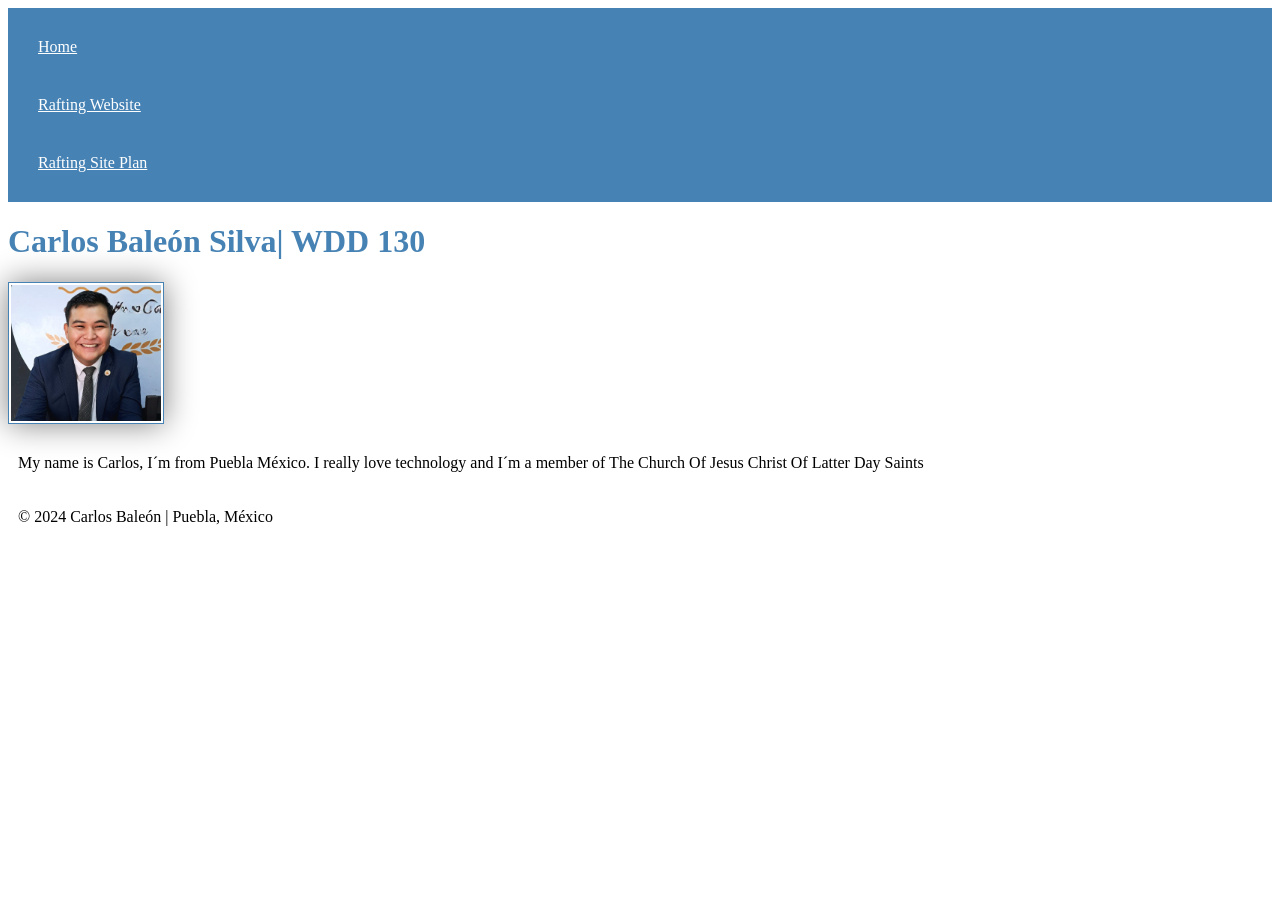
==== index.html @ 938d18c9 "I linked the stylesheet to my HTML index page" ====
<!DOCTYPE html>
<html lang="en-US">
<head>
    <meta charset="UTF-8">
    <meta name="viewport" content="width=device-width, initial-scale=1.0">
    <link rel="stylesheet" href="styles/styles.css">
    <title>Carlos Baleón Silva| WDD 130</title>
</head>
<body>
    <header>
        <nav>
        <a href="#">Home</a>
        <a href="wwr/">Rafting Website</a>
        <a href="wwr/site-plan-rafting.html">Rafting Site Plan</a>
        </nav>
    </header>
    
    <main>
        <h1>Carlos Baleón Silva| WDD 130</h1>
        <img src="images/profile.jpg" alt="Carlos Eduardo Baleón Silva" width="200">
        <p>My name is Carlos, I´m from Puebla México. I really love technology and I´m a member of The Church Of Jesus Christ Of Latter Day Saints</p>
    </main>

    <footer>
        <p>© 2024 Carlos Baleón | Puebla, México</p>

    </footer>
</body>
</html>
---- styles/styles.css ----
nav{
    background-color: steelblue;
    padding: 10px;
}

nav a{
    display: block;
    color: white;
    padding: 20px;
}

h1 {
    color:steelblue;
}

img{
    width: 150px;
    height: auto;
    border: 1px solid steelblue;
    padding: 2px;
    box-shadow: 0 0 30px gray;
}

p{
    padding: 10px;
}
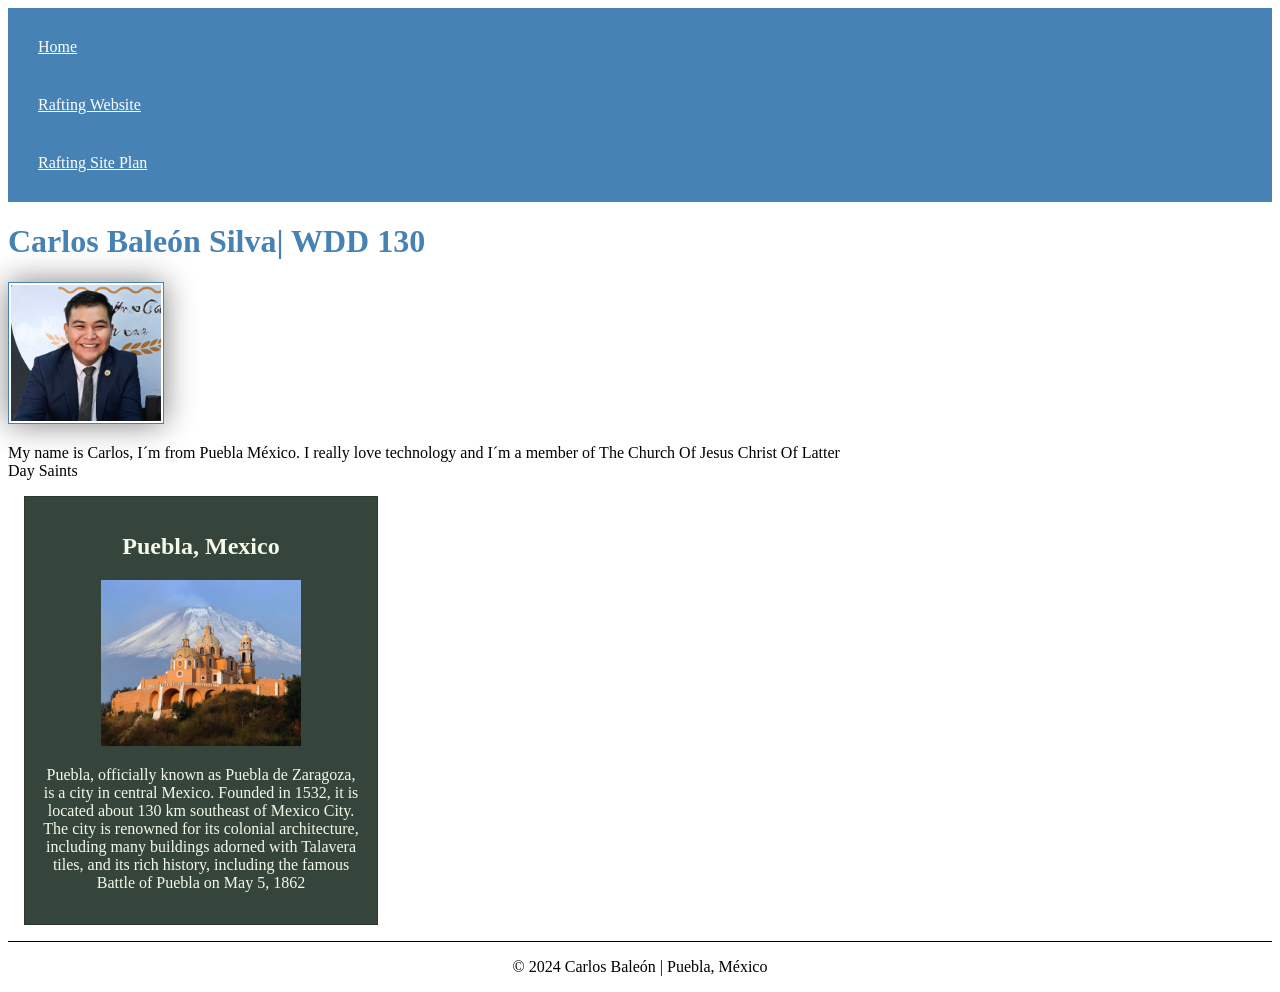
==== commit fb2cdf37: "I´ve added new updates to the CSS of my Course Home Page. I added new images and new features" ====
--- a/index.html
+++ b/index.html
@@ -1,29 +1,50 @@
 <!DOCTYPE html>
 <html lang="en-US">
+
 <head>
     <meta charset="UTF-8">
     <meta name="viewport" content="width=device-width, initial-scale=1.0">
+    <title>Carlos Baleón Silva| WDD 130</title>
+    <meta name="description"
+        content="Carlos Baleón, wdd130. This is an introductory page for all the assignments for the course wdd130.">
+    <meta name="author" content="Carlos Eduardo Baleón Silva">
     <link rel="stylesheet" href="styles/styles.css">
-    <title>Carlos Baleón Silva| WDD 130</title>
+
+
 </head>
+
 <body>
     <header>
         <nav>
-        <a href="#">Home</a>
-        <a href="wwr/">Rafting Website</a>
-        <a href="wwr/site-plan-rafting.html">Rafting Site Plan</a>
+            <a href="#">Home</a>
+            <a href="wwr/">Rafting Website</a>
+            <a href="wwr/site-plan-rafting.html">Rafting Site Plan</a>
         </nav>
     </header>
-    
+
     <main>
         <h1>Carlos Baleón Silva| WDD 130</h1>
         <img src="images/profile.jpg" alt="Carlos Eduardo Baleón Silva" width="200">
-        <p>My name is Carlos, I´m from Puebla México. I really love technology and I´m a member of The Church Of Jesus Christ Of Latter Day Saints</p>
+        <p>My name is Carlos, I´m from Puebla México. I really love technology and I´m a member of The Church Of Jesus
+            Christ Of Latter Day Saints</p>
     </main>
+
+    <aside>
+        <h2>Puebla, Mexico</h2>
+        <img src="images/puebla.jpg" alt="Puebla City. The Popocatepetl Volcano and the Cholula´s Great Pyramid">
+        <p>
+            Puebla, officially known as Puebla de Zaragoza, is a city in central Mexico. Founded in 1532, it is located
+            about 130 km southeast of Mexico City. The city is renowned for its colonial architecture, including many
+            buildings adorned with Talavera tiles, and its rich history, including the famous Battle of Puebla on May 5,
+            1862
+        </p>
+
+    </aside>
 
     <footer>
         <p>© 2024 Carlos Baleón | Puebla, México</p>
 
     </footer>
 </body>
+
 </html>
--- a/styles/styles.css
+++ b/styles/styles.css
@@ -13,7 +13,7 @@
     color:steelblue;
 }
 
-img{
+main img{
     width: 150px;
     height: auto;
     border: 1px solid steelblue;
@@ -22,7 +22,32 @@
 }
 
 p{
-    padding: 10px;
+    padding: 0;
 }
 
+main{
+    max-width: 840px;
+}
 
+aside{
+    width: 20rem;
+    margin: 1rem;
+    border: 1px solid rgba(0, 0, 0, 0.2);
+    padding:1rem ;
+    background-color:#36453B ;
+    color: #F5F9E9;
+    text-align: center;
+}
+
+aside img{
+
+    width: 200px;
+    height: auto;
+
+}
+footer{
+    margin-top: 15px;
+    border-top: 1px solid #000;
+    text-align: center;
+
+}
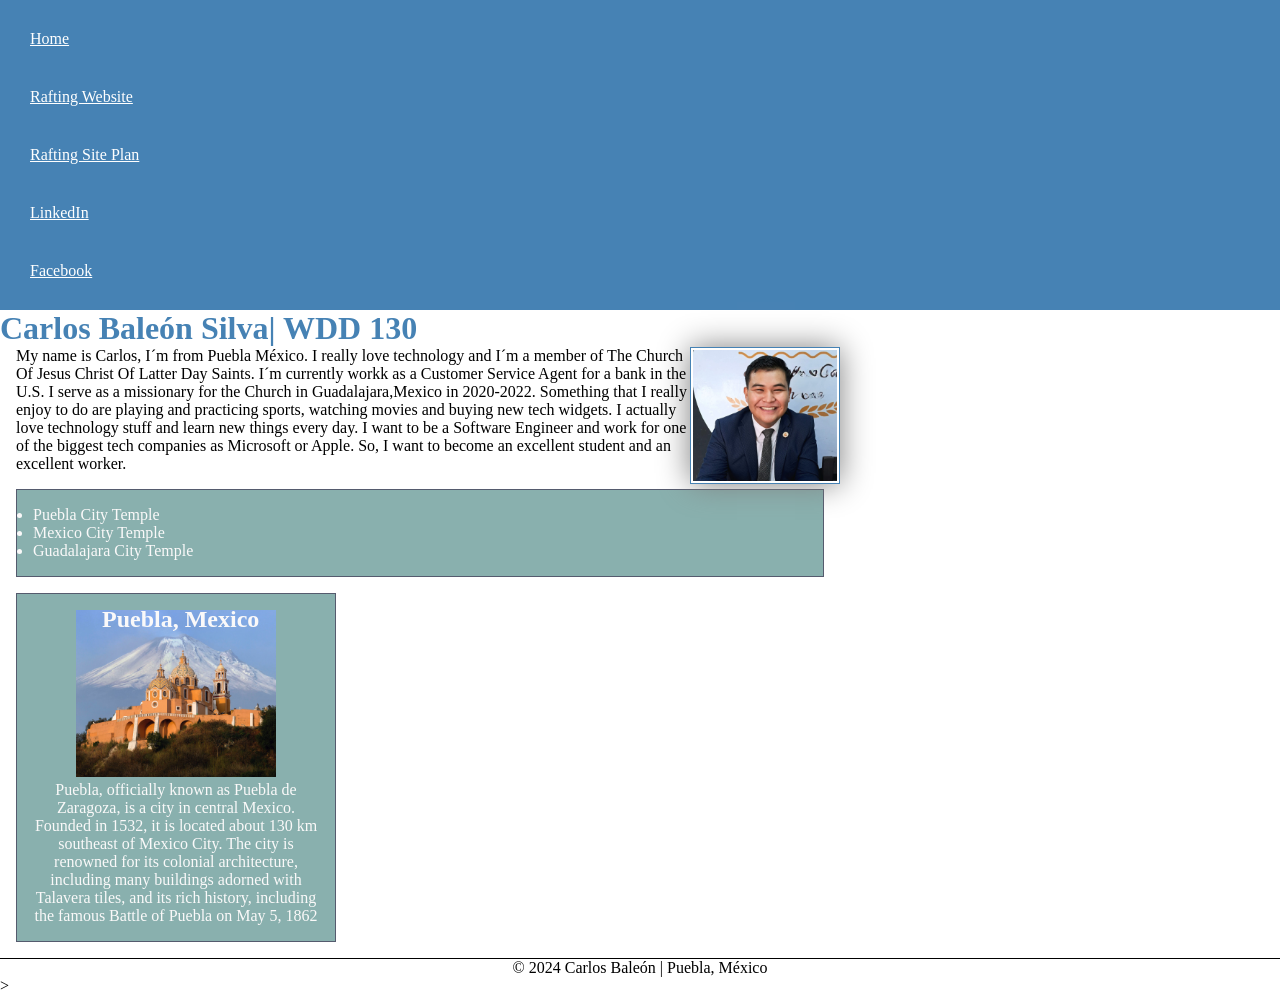
==== commit 9edffba3: "commit" ====
--- a/index.html
+++ b/index.html
@@ -19,6 +19,8 @@
             <a href="#">Home</a>
             <a href="wwr/">Rafting Website</a>
             <a href="wwr/site-plan-rafting.html">Rafting Site Plan</a>
+            <a href="https://www.linkedin.com/">LinkedIn</a>
+            <a href="https://www.facebook.com/">Facebook</a>
         </nav>
     </header>
 
@@ -26,10 +28,20 @@
         <h1>Carlos Baleón Silva| WDD 130</h1>
         <img src="images/profile.jpg" alt="Carlos Eduardo Baleón Silva" width="200">
         <p>My name is Carlos, I´m from Puebla México. I really love technology and I´m a member of The Church Of Jesus
-            Christ Of Latter Day Saints</p>
+            Christ Of Latter Day Saints. I´m currently workk as a Customer Service Agent for a bank in the U.S. I serve as a missionary for the Church in Guadalajara,Mexico in 2020-2022.
+            Something that I really enjoy to do are playing and practicing sports, watching movies and buying new tech widgets. I actually love technology stuff and learn new things every day.
+            I want to be a Software Engineer and work for one of the biggest tech companies as Microsoft or Apple. So, I want to become an excellent student and an excellent worker.
+        </p>
+
+        <ul class="box"> 
+            <li><a href="https://www.churchofjesuschrist.org/temples/details/puebla-mexico-temple?lang=eng" target="_blank"></a>Puebla City Temple</li>
+            <li><a href="https://www.churchofjesuschrist.org/temples/details/mexico-city-mexico-temple?lang=eng" target="_blank"></a>Mexico City Temple</li>
+            <li><a href="https://www.churchofjesuschrist.org/temples/details/guadalajara-mexico-temple?lang=eng" target="_blank"></a>Guadalajara City Temple</li>
+
+        </ul>
     </main>
 
-    <aside>
+    <aside class="box">
         <h2>Puebla, Mexico</h2>
         <img src="images/puebla.jpg" alt="Puebla City. The Popocatepetl Volcano and the Cholula´s Great Pyramid">
         <p>
@@ -46,5 +58,6 @@
 
     </footer>
 </body>
+    <!--07-02-2024-->>
 
 </html>
--- a/styles/styles.css
+++ b/styles/styles.css
@@ -1,3 +1,9 @@
+* {
+    margin: 0;
+    padding: 0;
+    box-sizing:border-box ;
+}
+
 nav{
     background-color: steelblue;
     padding: 10px;
@@ -19,6 +25,7 @@
     border: 1px solid steelblue;
     padding: 2px;
     box-shadow: 0 0 30px gray;
+    float: right;
 }
 
 p{
@@ -29,20 +36,31 @@
     max-width: 840px;
 }
 
+main p{
+
+    padding-left: 1rem;
+}
+
 aside{
     width: 20rem;
-    margin: 1rem;
-    border: 1px solid rgba(0, 0, 0, 0.2);
-    padding:1rem ;
-    background-color:#36453B ;
-    color: #F5F9E9;
     text-align: center;
+    position: relative;
 }
 
 aside img{
 
     width: 200px;
     height: auto;
+    
+
+}
+
+aside h2{
+    position: absolute;
+    top: 12px;
+    left: 85px;
+
+
 
 }
 footer{
@@ -50,4 +68,15 @@
     border-top: 1px solid #000;
     text-align: center;
 
+}
+
+/* Class Selectors */
+
+.box {
+    margin: 1rem;
+    border: 1px solid #555B6E;
+    padding: 1rem;
+    background-color:#89B0AE ;
+    color: #FAF9F9;
+
 }
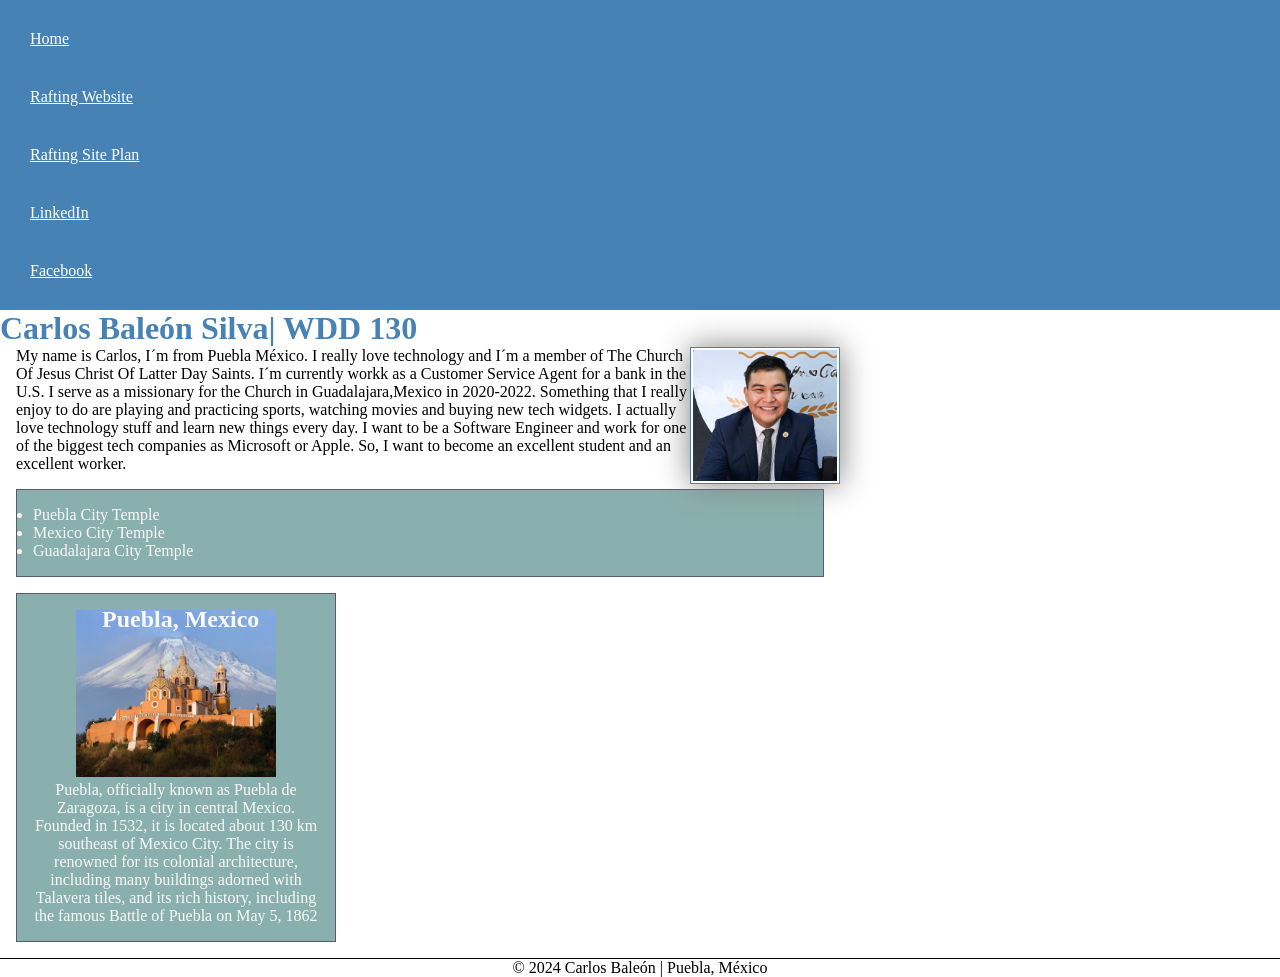
==== commit 204893c2: "I update some issues in my HTML code" ====
--- a/index.html
+++ b/index.html
@@ -58,6 +58,6 @@
 
     </footer>
 </body>
-    <!--07-02-2024-->>
+    <!--07-02-2024-->
 
 </html>
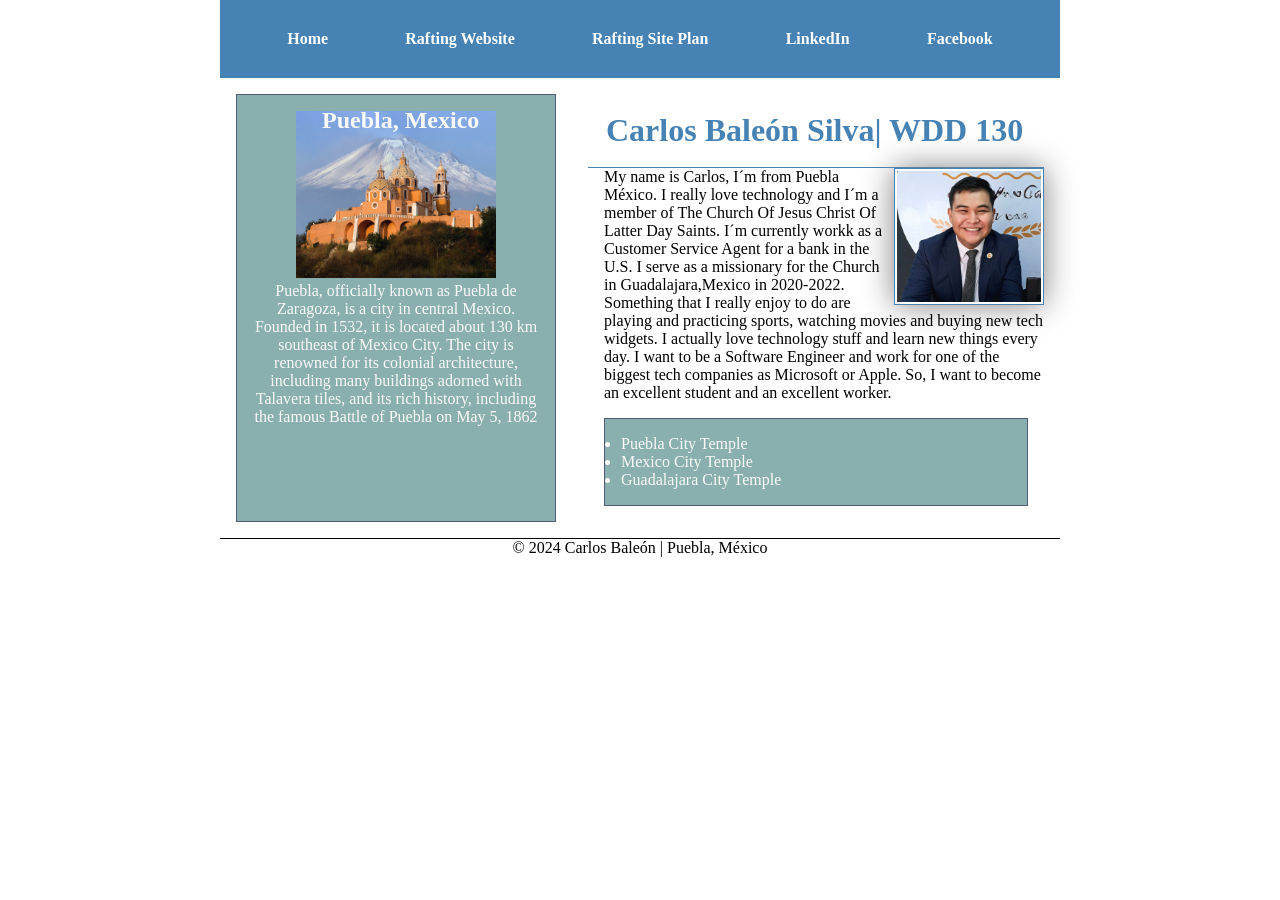
==== commit a33ce3ea: "I made some changes in the code and applied some new features with the grid layout" ====
--- a/index.html
+++ b/index.html
@@ -23,7 +23,7 @@
             <a href="https://www.facebook.com/">Facebook</a>
         </nav>
     </header>
-
+<div class="grid">
     <main>
         <h1>Carlos Baleón Silva| WDD 130</h1>
         <img src="images/profile.jpg" alt="Carlos Eduardo Baleón Silva" width="200">
@@ -52,7 +52,7 @@
         </p>
 
     </aside>
-
+</div>
     <footer>
         <p>© 2024 Carlos Baleón | Puebla, México</p>
 
--- a/styles/styles.css
+++ b/styles/styles.css
@@ -7,16 +7,24 @@
 nav{
     background-color: steelblue;
     padding: 10px;
+    display: flex;
+    justify-content: space-evenly;
+    align-items: center;
 }
 
 nav a{
     display: block;
     color: white;
     padding: 20px;
+    text-decoration: none;
+    font-weight: 900;
 }
 
 h1 {
     color:steelblue;
+    padding: 18px;
+    border-bottom: 1px solid steelblue;
+    
 }
 
 main img{
@@ -32,9 +40,6 @@
     padding: 0;
 }
 
-main{
-    max-width: 840px;
-}
 
 main p{
 
@@ -79,4 +84,29 @@
     background-color:#89B0AE ;
     color: #FAF9F9;
 
-}+}
+
+header, .grid, footer {
+    max-width: 840px;
+    margin: 0 auto;
+
+
+}
+
+.grid {
+    display: grid;
+    justify-content: center;
+
+}
+
+main {
+    grid-column: 2/3;
+    margin: 1rem;
+  }
+  
+  aside {
+    width: 20rem;
+    position: relative;
+    grid-column: 1/2;
+    grid-row: 1/2;
+  }
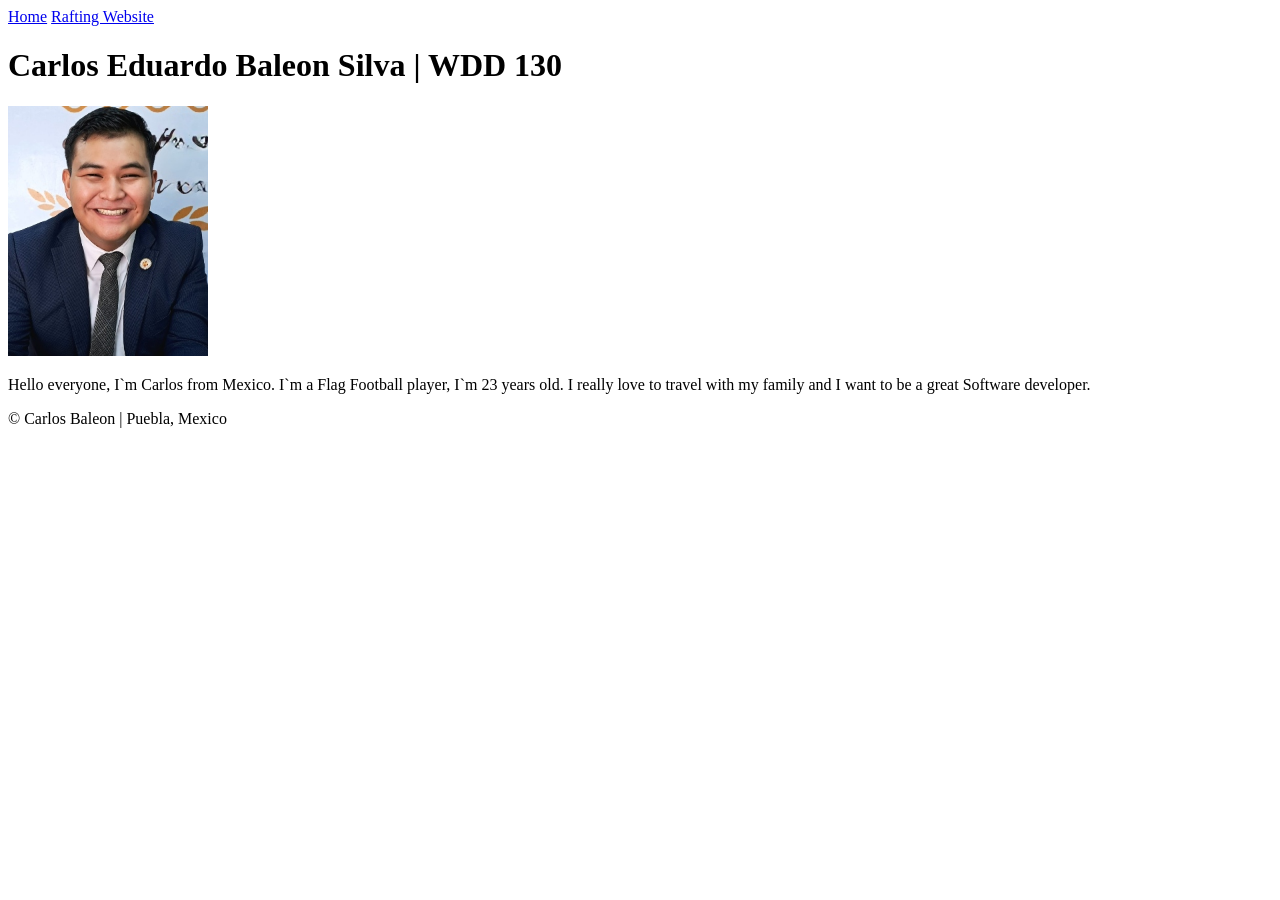
==== commit 3f6fb112: "first commit" ====
--- a/index.html
+++ b/index.html
@@ -1,63 +1,43 @@
 <!DOCTYPE html>
-<html lang="en-US">
+<html lang="en">
 
 <head>
     <meta charset="UTF-8">
     <meta name="viewport" content="width=device-width, initial-scale=1.0">
-    <title>Carlos Baleón Silva| WDD 130</title>
-    <meta name="description"
-        content="Carlos Baleón, wdd130. This is an introductory page for all the assignments for the course wdd130.">
-    <meta name="author" content="Carlos Eduardo Baleón Silva">
-    <link rel="stylesheet" href="styles/styles.css">
-
-
+    <title>Carlos Eduardo Baleon | WDD 130</title>
 </head>
 
 <body>
     <header>
         <nav>
             <a href="#">Home</a>
-            <a href="wwr/">Rafting Website</a>
-            <a href="wwr/site-plan-rafting.html">Rafting Site Plan</a>
-            <a href="https://www.linkedin.com/">LinkedIn</a>
-            <a href="https://www.facebook.com/">Facebook</a>
+            <a href="wwr">Rafting Website</a>
+
         </nav>
+
+
     </header>
-<div class="grid">
+
     <main>
-        <h1>Carlos Baleón Silva| WDD 130</h1>
-        <img src="images/profile.jpg" alt="Carlos Eduardo Baleón Silva" width="200">
-        <p>My name is Carlos, I´m from Puebla México. I really love technology and I´m a member of The Church Of Jesus
-            Christ Of Latter Day Saints. I´m currently workk as a Customer Service Agent for a bank in the U.S. I serve as a missionary for the Church in Guadalajara,Mexico in 2020-2022.
-            Something that I really enjoy to do are playing and practicing sports, watching movies and buying new tech widgets. I actually love technology stuff and learn new things every day.
-            I want to be a Software Engineer and work for one of the biggest tech companies as Microsoft or Apple. So, I want to become an excellent student and an excellent worker.
+        <h1>
+            Carlos Eduardo Baleon Silva | WDD 130
+        </h1>
+
+        <img src="images/profile.jpg" alt="Carlos Baleon" width="200">
+
+        <p>
+            Hello everyone, I`m Carlos from Mexico. I`m a Flag Football player, I`m 23 years old. I really love to
+            travel with my family and I want to be a great Software developer.
+        </p>
+    </main>
+
+    <footer>
+        <p>
+            &copy; Carlos Baleon | Puebla, Mexico
         </p>
 
-        <ul class="box"> 
-            <li><a href="https://www.churchofjesuschrist.org/temples/details/puebla-mexico-temple?lang=eng" target="_blank"></a>Puebla City Temple</li>
-            <li><a href="https://www.churchofjesuschrist.org/temples/details/mexico-city-mexico-temple?lang=eng" target="_blank"></a>Mexico City Temple</li>
-            <li><a href="https://www.churchofjesuschrist.org/temples/details/guadalajara-mexico-temple?lang=eng" target="_blank"></a>Guadalajara City Temple</li>
-
-        </ul>
-    </main>
-
-    <aside class="box">
-        <h2>Puebla, Mexico</h2>
-        <img src="images/puebla.jpg" alt="Puebla City. The Popocatepetl Volcano and the Cholula´s Great Pyramid">
-        <p>
-            Puebla, officially known as Puebla de Zaragoza, is a city in central Mexico. Founded in 1532, it is located
-            about 130 km southeast of Mexico City. The city is renowned for its colonial architecture, including many
-            buildings adorned with Talavera tiles, and its rich history, including the famous Battle of Puebla on May 5,
-            1862
-        </p>
-
-    </aside>
-</div>
-    <footer>
-        <p>© 2024 Carlos Baleón | Puebla, México</p>
 
     </footer>
 </body>
-    <!--07-02-2024-->
 
 </html>
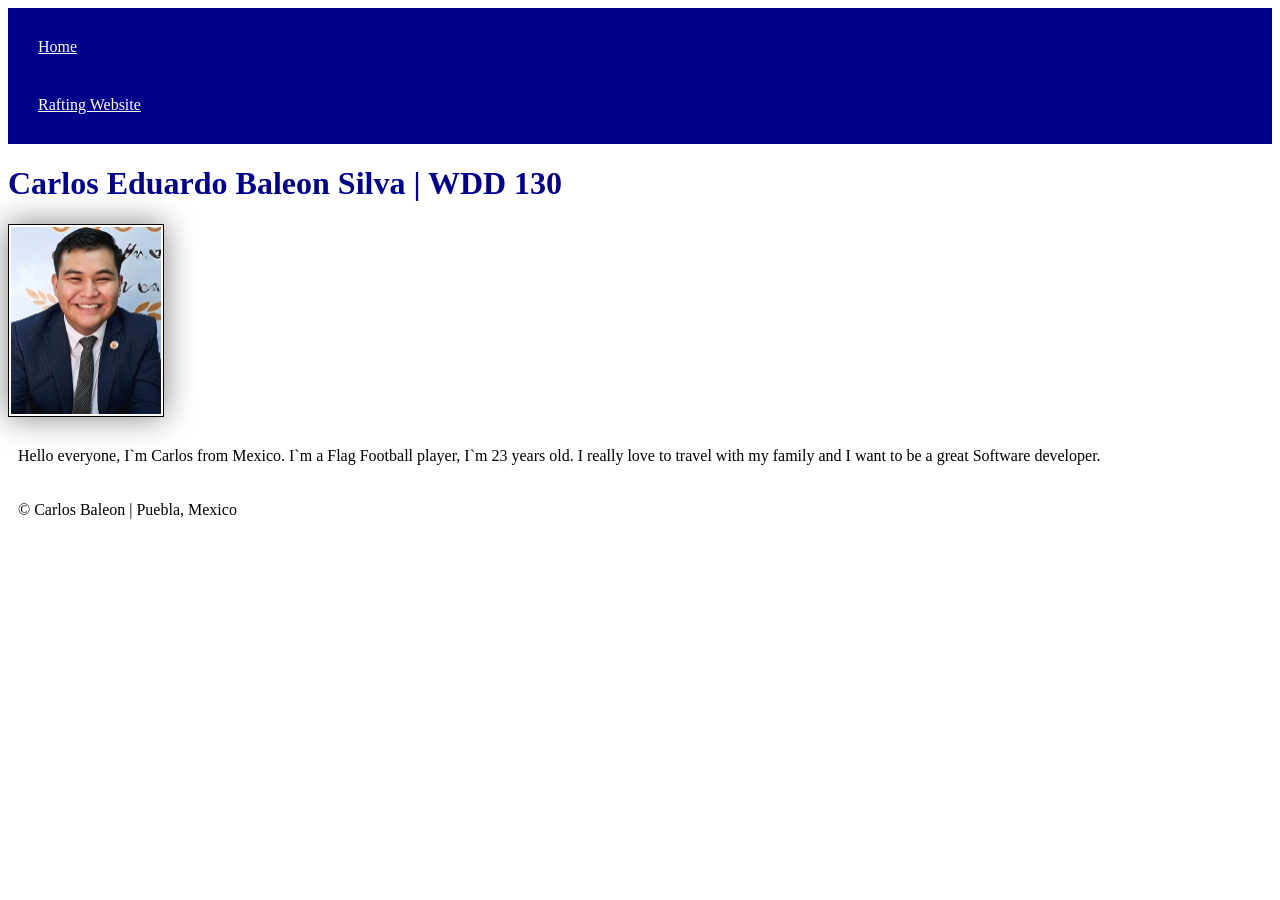
==== commit c22fea8f: "I've created the styles document and added some styles to the site" ====
--- a/index.html
+++ b/index.html
@@ -5,6 +5,7 @@
     <meta charset="UTF-8">
     <meta name="viewport" content="width=device-width, initial-scale=1.0">
     <title>Carlos Eduardo Baleon | WDD 130</title>
+    <link rel="stylesheet" href="styles/styles.css">
 </head>
 
 <body>
--- a/styles/styles.css
+++ b/styles/styles.css
@@ -0,0 +1,27 @@
+nav {
+    background-color: darkblue;
+    padding: 10px;
+}
+
+nav a {
+    color: white;
+    display: block;
+    padding: 20px;
+}
+
+h1 {
+    color: darkblue;
+}
+
+img {
+    width: 150px;
+    height: auto;
+    border: 1px solid black;
+    padding: 2px;
+    box-shadow: 0 0 30px gray;
+}
+
+p {
+    padding: 10px;
+}
+
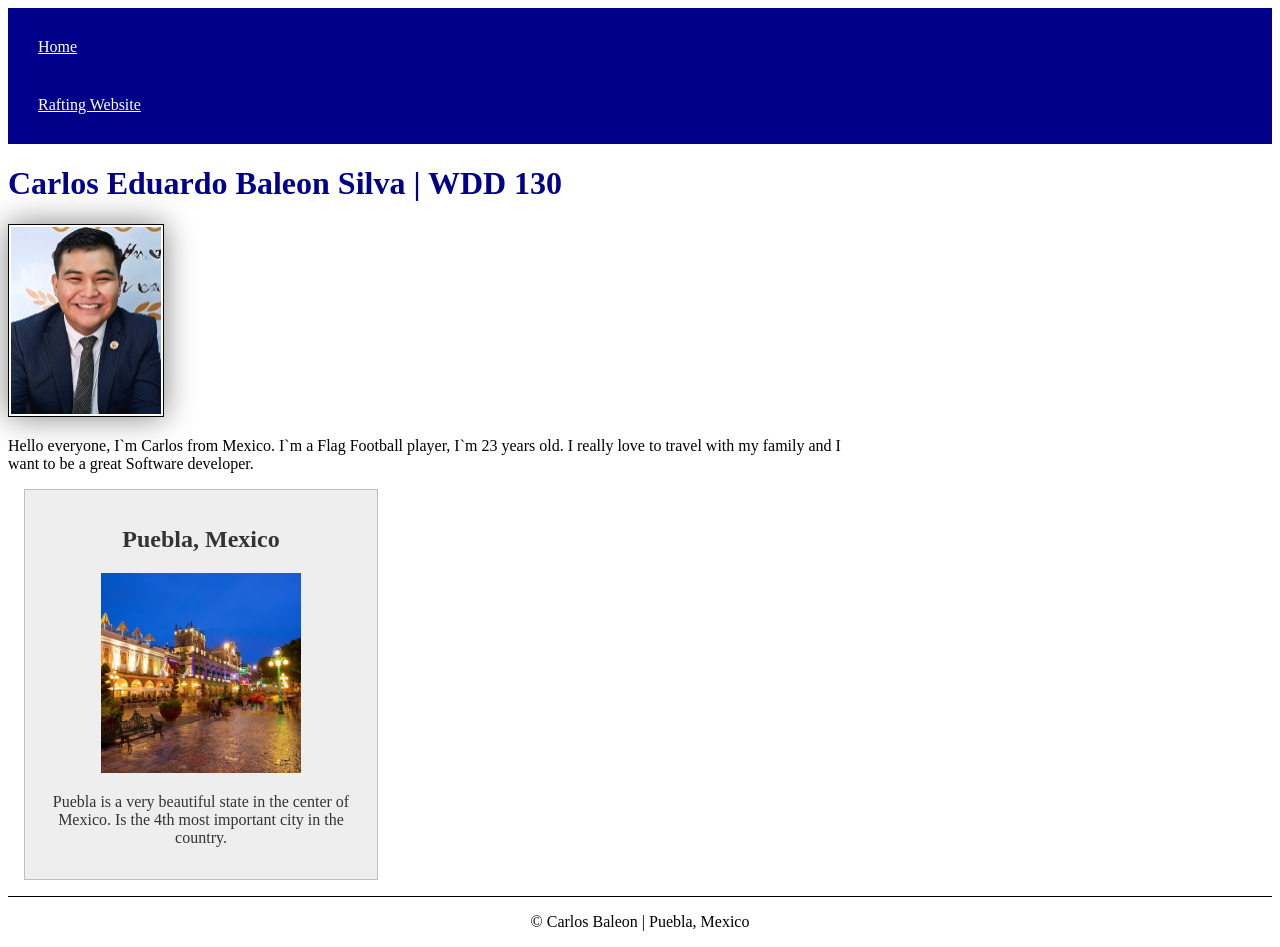
==== commit bc1b9811: "I've created the styles and images folder for this website and added some CSS styles to my code" ====
--- a/index.html
+++ b/index.html
@@ -6,6 +6,8 @@
     <meta name="viewport" content="width=device-width, initial-scale=1.0">
     <title>Carlos Eduardo Baleon | WDD 130</title>
     <link rel="stylesheet" href="styles/styles.css">
+    <meta name="description" content="Home Page for my course Website">
+    <meta name="author" content="Carlos Eduardo Baleon Silva">
 </head>
 
 <body>
@@ -32,6 +34,13 @@
         </p>
     </main>
 
+    <aside>
+        <h2>Puebla, Mexico</h2>
+        <img src="images/puebla.jpg" alt="Puebla, Mexico">
+        <p>Puebla is a very beautiful state in the center of Mexico. Is the 4th most important city in the country.
+        </p>
+    </aside>
+
     <footer>
         <p>
             &copy; Carlos Baleon | Puebla, Mexico
--- a/styles/styles.css
+++ b/styles/styles.css
@@ -13,7 +13,7 @@
     color: darkblue;
 }
 
-img {
+main img {
     width: 150px;
     height: auto;
     border: 1px solid black;
@@ -22,6 +22,37 @@
 }
 
 p {
-    padding: 10px;
+    padding: 0;
 }
 
+main {
+
+    width: 840px;
+}
+
+aside {
+
+    width: 20rem;
+    margin: 1rem;
+    border: 1px solid rgb(0 0 0 / 0.2);
+    padding: 1rem;
+    background-color: #eee;
+    color: #333;
+    text-align: center;
+
+}
+
+aside img {
+
+    width: 200px;
+    height: auto;
+}
+
+
+footer {
+
+    margin-top: 15px;
+    border-top: 1px solid #000;
+    text-align: center;
+    
+}
